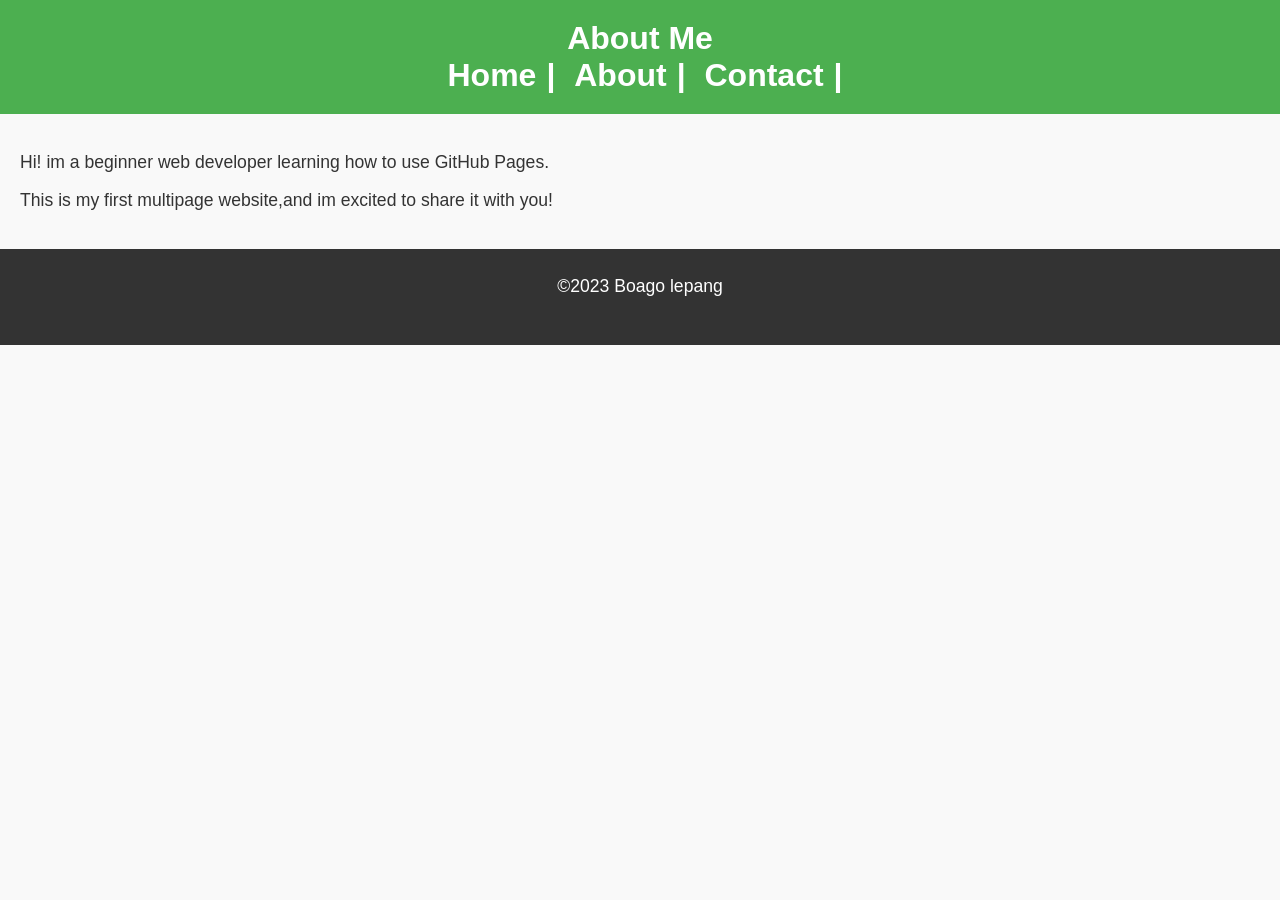
==== about.html @ fd20178b "Update about.html" ====
<!DOCTYPE html>

<html lang="en">

<head>

<meta charset="UTF-8">

<meta name="viewpoint" content="width=device-width, initial-scale=1.0">
	
<title>About Me</title>
<link rel="stylesheet" href="styles.css">
	
</head>

<body>
   
<header>
	
<h1>About Me</ h1>
           
<nav>
            
<a href="index.html">Home</a>|

<a href="about.html">About</a>|
			  
<a href="contact.html">Contact</a>|
			  
</nav>

</header>

<main> 

<p>Hi! im a beginner web developer learning how to use GitHub Pages.</p>
  
<p>This is my first multipage website,and im excited to share it with you!</p>

</main>


<footer>

<p>&copy;2023 Boago lepang</p>
		 
<footer>
	
</body>

</html>
---- styles.css ----
body {
  font-family: Arial, sans-serif;
  color: #333;
  background-color: #f9f9f9;
  margin: 0;
  padding: 0; 
  lineheight: 1.6;
}

header {
  background-color: #4CAF50;
  color: white;
  padding: 20px;
  text-align: center;
} 

header h1 {
  margin: 0;
}

nav a {
  color: White;
  text-decoration: none;
  margin: 0 10px;
}

nav a:hover {
  text-decoration: underline;
}

main {
  padding: 20px;
  max-with: 800px: 
margin: 0 auto;
}

main img {
  max-weight:100%;
  height: auto;
  display: block;
  margin: 20px 0;
}

footer {
background-color: #333;
  color: white;
  text-align: center;
  padding: 10px;
}

p {
  font-size: 1.1em;
}

a {
  color: #4CAF50;
  text-decoration: none;
}

a:hover {
  text-decoration: underline;
}

img{
  border: 5px solid #4CAF50;
  border-radius: 10px;
}

main a[href^="malito:"] {
  color: #ff%=5722;
  font-weight: bold;
}
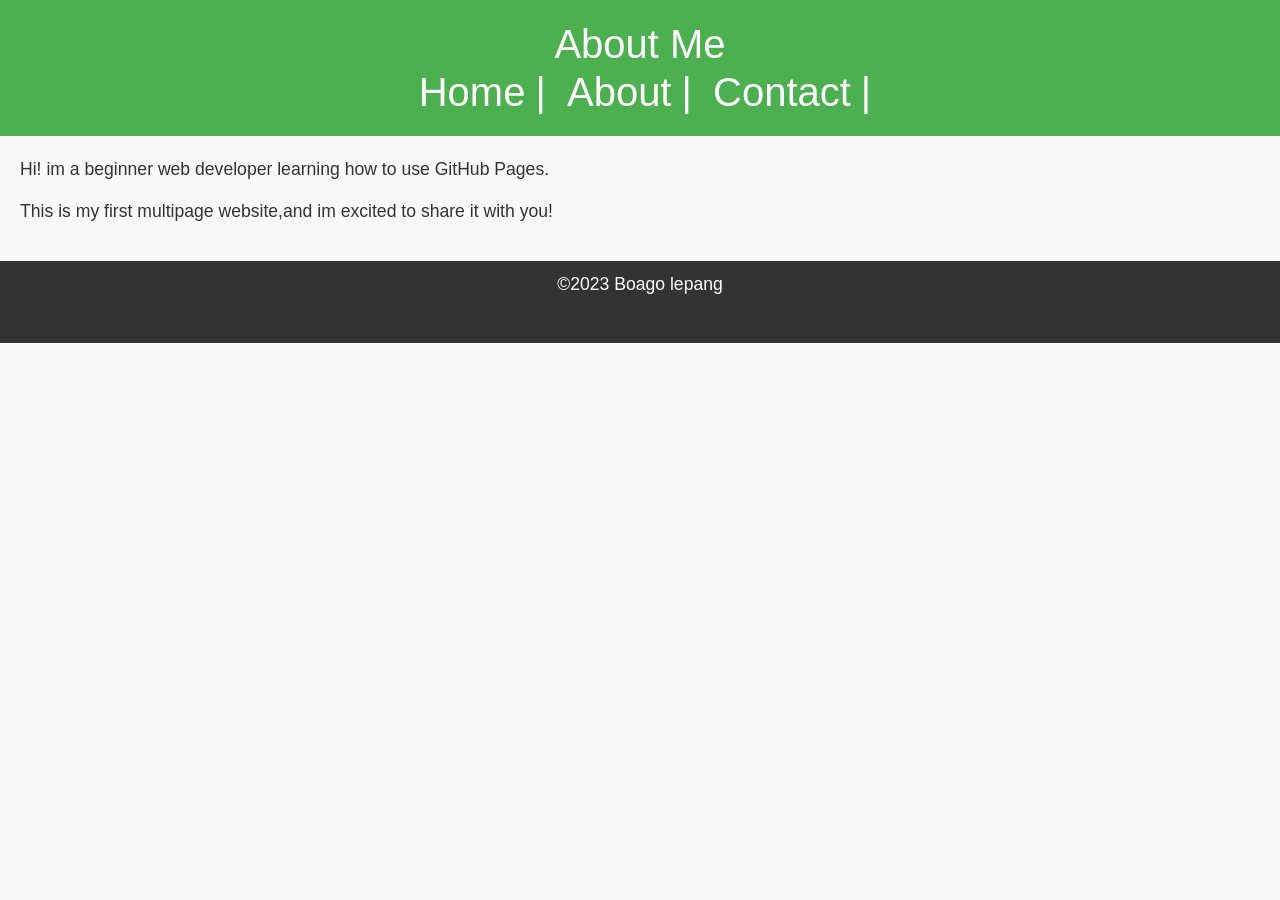
==== commit 25db437a: "Update about.html" ====
--- a/about.html
+++ b/about.html
@@ -8,7 +8,10 @@
 
 <meta name="viewpoint" content="width=device-width, initial-scale=1.0">
 	
-<title>About Me</title>
+<title>About Me</title><!-- Bootstrap CSS --> 
+
+<link href="https://cdn.jsdelivr.net/npm/bootstrap@5.3.0/dist/css/bootstrap.min.css" rel="stylesheet"> 
+	
 <link rel="stylesheet" href="styles.css">
 	
 </head>
@@ -45,7 +48,11 @@
 <p>&copy;2023 Boago lepang</p>
 		 
 <footer>
-	
+	<!-- Bootstrap JS and dependencies --> 
+
+<script src="https://cdn.jsdelivr.net/npm/@popperjs/core@2.11.6/dist/umd/popper.min.js"></script> 
+
+<script src="https://cdn.jsdelivr.net/npm/bootstrap@5.3.0/dist/js/bootstrap.min.js"></script> 
 </body>
 
 </html>
@@ -60,3 +67,4 @@
 
 
 
+
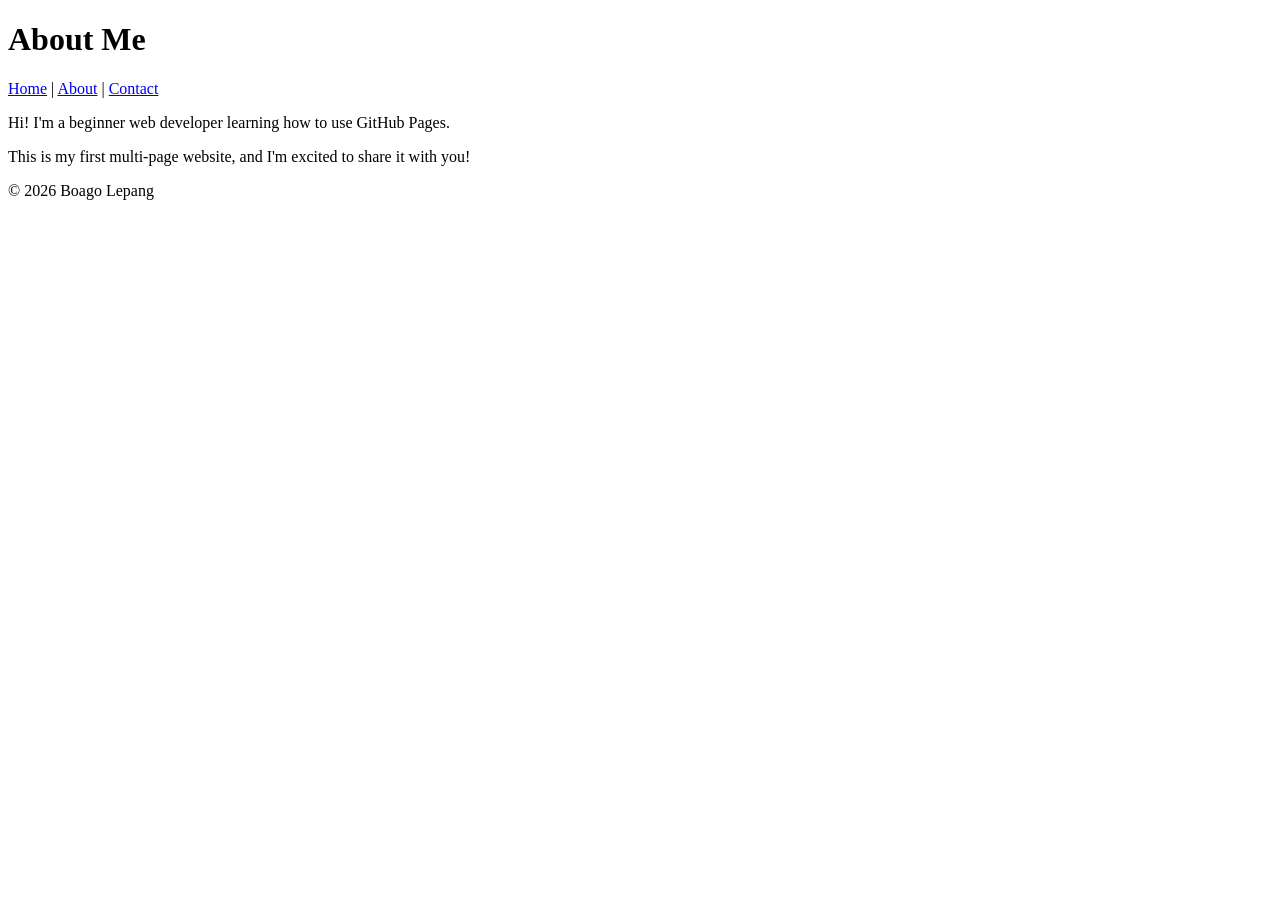
==== commit b1b61551: "Add about.html for personal website" ====
--- a/about.html
+++ b/about.html
@@ -1,70 +1,53 @@
-<!DOCTYPE html>
-
-<html lang="en">
-
-<head>
-
-<meta charset="UTF-8">
-
-<meta name="viewpoint" content="width=device-width, initial-scale=1.0">
-	
-<title>About Me</title><!-- Bootstrap CSS --> 
-
-<link href="https://cdn.jsdelivr.net/npm/bootstrap@5.3.0/dist/css/bootstrap.min.css" rel="stylesheet"> 
-	
-<link rel="stylesheet" href="styles.css">
-	
-</head>
-
-<body>
-   
-<header>
-	
-<h1>About Me</ h1>
-           
-<nav>
-            
-<a href="index.html">Home</a>|
-
-<a href="about.html">About</a>|
-			  
-<a href="contact.html">Contact</a>|
-			  
-</nav>
-
-</header>
-
-<main> 
-
-<p>Hi! im a beginner web developer learning how to use GitHub Pages.</p>
-  
-<p>This is my first multipage website,and im excited to share it with you!</p>
-
-</main>
-
-
-<footer>
-
-<p>&copy;2023 Boago lepang</p>
-		 
-<footer>
-	<!-- Bootstrap JS and dependencies --> 
-
-<script src="https://cdn.jsdelivr.net/npm/@popperjs/core@2.11.6/dist/umd/popper.min.js"></script> 
-
-<script src="https://cdn.jsdelivr.net/npm/bootstrap@5.3.0/dist/js/bootstrap.min.js"></script> 
-</body>
-
-</html>
-
-
-
-
-
-
-
-
-
-
-
-
+<!DOCTYPE html> 
+
+<html lang="en"> 
+
+<head> 
+
+    <meta charset="UTF-8"> 
+
+    <meta name="viewport" content="width=device-width, initial-scale=1.0"> 
+
+    <title>About Me</title> 
+
+</head> 
+
+<body> 
+
+    <header> 
+
+        <h1>About Me</h1> 
+
+        <nav> 
+
+            <a href="index.html">Home</a> | 
+
+            <a href="about.html">About</a> | 
+
+            <a href="contact.html">Contact</a> 
+
+        </nav> 
+
+    </header> 
+
+ 
+
+    <main> 
+
+        <p>Hi! I'm a beginner web developer learning how to use GitHub Pages.</p> 
+
+        <p>This is my first multi-page website, and I'm excited to share it with you!</p> 
+
+    </main> 
+
+ 
+
+    <footer> 
+
+        <p>&copy; 2026 Boago Lepang</p> 
+
+    </footer> 
+
+</body> 
+
+</html> 
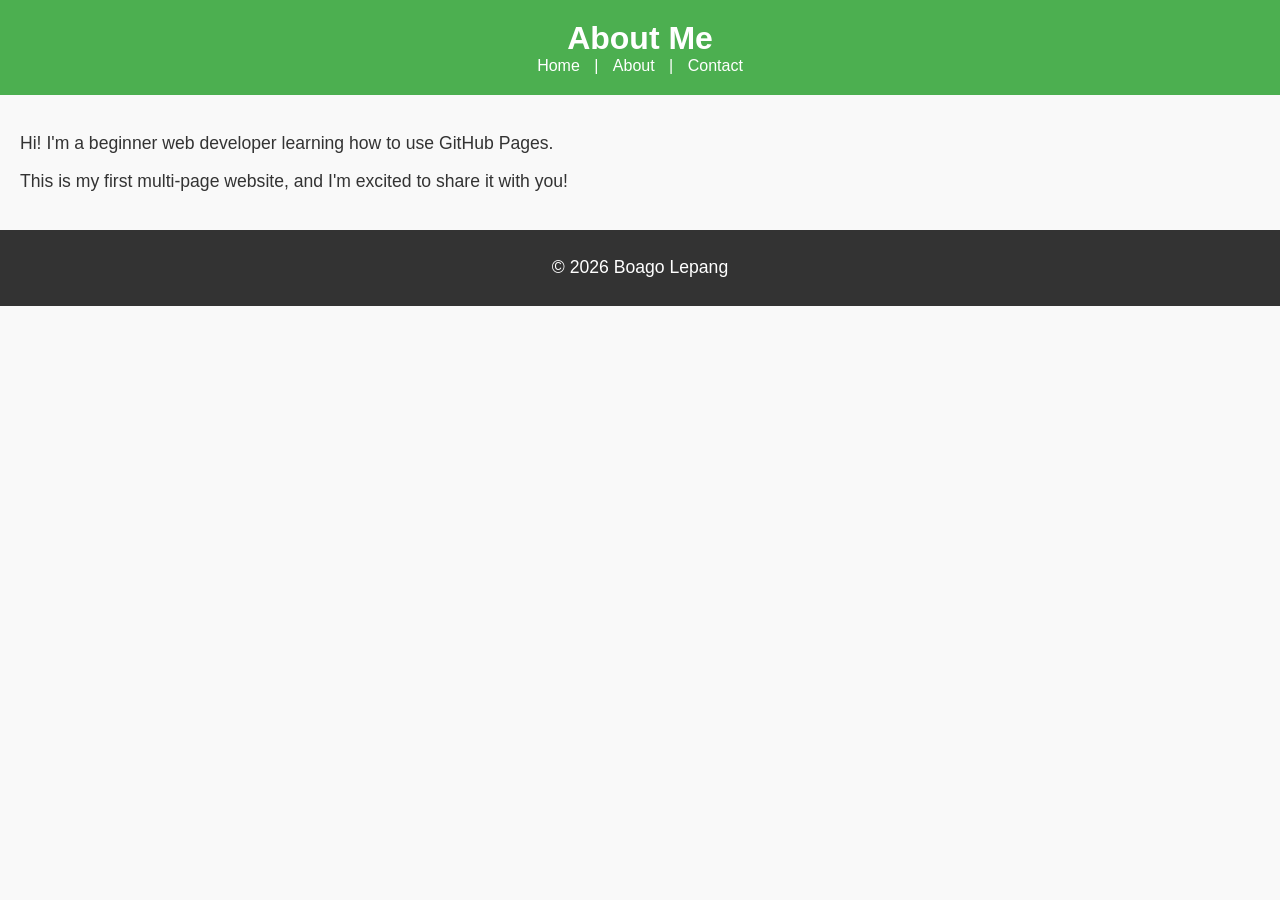
==== commit e636017f: "Add stylesheet link to about.html" ====
--- a/about.html
+++ b/about.html
@@ -9,7 +9,7 @@
     <meta name="viewport" content="width=device-width, initial-scale=1.0"> 
 
     <title>About Me</title> 
-
+    <link rel="stylesheet" href="styles.css">
 </head> 
 
 <body> 
--- a/styles.css
+++ b/styles.css
@@ -0,0 +1,73 @@
+body {
+  font-family: Arial, sans-serif;
+  color: #333;
+  background-color: #f9f9f9;
+  margin: 0;
+  padding: 0; 
+  lineheight: 1.6;
+}
+
+header {
+  background-color: #4CAF50;
+  color: white;
+  padding: 20px;
+  text-align: center;
+} 
+
+header h1 {
+  margin: 0;
+}
+
+nav a {
+  color: White;
+  text-decoration: none;
+  margin: 0 10px;
+}
+
+nav a:hover {
+  text-decoration: underline;
+}
+
+main {
+  padding: 20px;
+  max-with: 800px: 
+margin: 0 auto;
+}
+
+main img {
+  max-weight:100%;
+  height: auto;
+  display: block;
+  margin: 20px 0;
+}
+
+footer {
+background-color: #333;
+  color: white;
+  text-align: center;
+  padding: 10px;
+}
+
+p {
+  font-size: 1.1em;
+}
+
+a {
+  color: #4CAF50;
+  text-decoration: none;
+}
+
+a:hover {
+  text-decoration: underline;
+}
+
+img{
+  border: 5px solid #4CAF50;
+  border-radius: 10px;
+}
+
+main a[href^="malito:"] {
+  color: #ff%=5722;
+  font-weight: bold;
+}
+
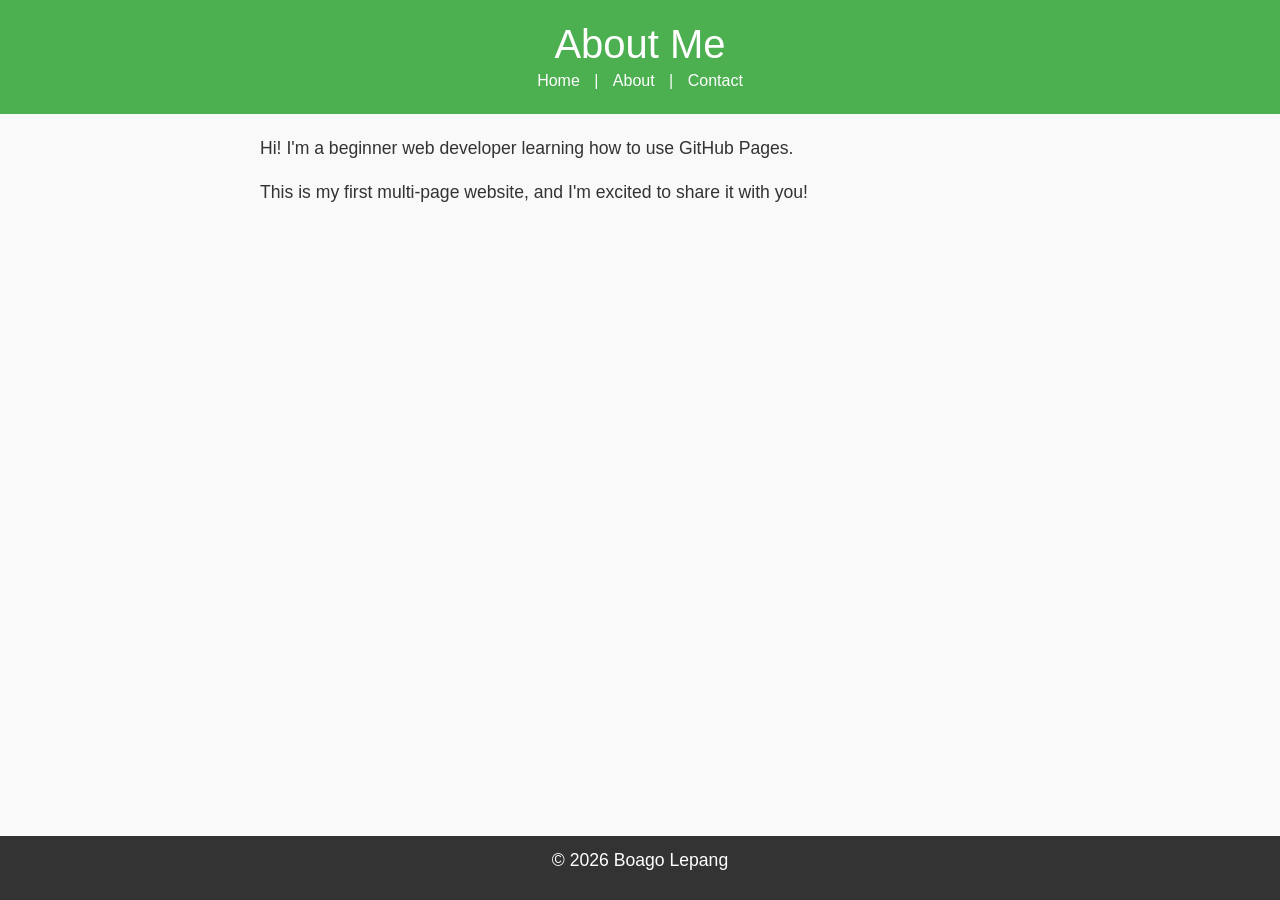
==== commit 231b1c67: "Include Bootstrap CSS and JS in about.html Added Bootstrap CSS and JS links to enhance styling and f" ====
--- a/about.html
+++ b/about.html
@@ -8,7 +8,10 @@
 
     <meta name="viewport" content="width=device-width, initial-scale=1.0"> 
 
-    <title>About Me</title> 
+    <title>About Me</title>
+    <!-- Bootstrap CSS --> 
+
+    <link href="https://cdn.jsdelivr.net/npm/bootstrap@5.3.0/dist/css/bootstrap.min.css" rel="stylesheet"> 
     <link rel="stylesheet" href="styles.css">
 </head> 
 
@@ -47,7 +50,11 @@
         <p>&copy; 2026 Boago Lepang</p> 
 
     </footer> 
+<!-- Bootstrap JS and dependencies --> 
 
+<script src="https://cdn.jsdelivr.net/npm/@popperjs/core@2.11.6/dist/umd/popper.min.js"></script> 
+
+<script src="https://cdn.jsdelivr.net/npm/bootstrap@5.3.0/dist/js/bootstrap.min.js"></script> 
 </body> 
 
 </html> 
--- a/styles.css
+++ b/styles.css
@@ -1,73 +1,130 @@
-body {
-  font-family: Arial, sans-serif;
-  color: #333;
-  background-color: #f9f9f9;
-  margin: 0;
-  padding: 0; 
-  lineheight: 1.6;
-}
+body { 
 
-header {
-  background-color: #4CAF50;
-  color: white;
-  padding: 20px;
-  text-align: center;
+    font-family: Arial, sans-serif; 
+
+    color: #333; 
+
+    background-color: #f9f9f9; 
+
+    margin: 0; 
+
+    padding: 0; 
+
+    line-height: 1.6; 
+
+} 
+header { 
+
+    background-color: #4CAF50; 
+
+    color: white; 
+
+    padding: 20px; 
+
+    text-align: center; 
+
 } 
 
-header h1 {
-  margin: 0;
+ 
+
+header h1 { 
+
+    margin: 0; 
+
+} 
+
+ 
+
+nav a { 
+
+    color: white; 
+
+    text-decoration: none; 
+
+    margin: 0 10px; 
+
+} 
+
+ 
+
+nav a:hover { 
+
+    text-decoration: underline; 
 }
+main { 
 
-nav a {
-  color: White;
-  text-decoration: none;
-  margin: 0 10px;
-}
+    padding: 20px; 
 
-nav a:hover {
-  text-decoration: underline;
-}
+    max-width: 800px; 
 
-main {
-  padding: 20px;
-  max-with: 800px: 
-margin: 0 auto;
-}
+    margin: 0 auto; 
 
-main img {
-  max-weight:100%;
-  height: auto;
-  display: block;
-  margin: 20px 0;
-}
+} 
 
-footer {
-background-color: #333;
-  color: white;
-  text-align: center;
-  padding: 10px;
-}
+ 
 
-p {
-  font-size: 1.1em;
-}
+main img { 
 
-a {
-  color: #4CAF50;
-  text-decoration: none;
-}
+    max-width: 100%; 
 
-a:hover {
-  text-decoration: underline;
-}
+    height: auto; 
 
-img{
-  border: 5px solid #4CAF50;
-  border-radius: 10px;
-}
+    display: block; 
 
-main a[href^="malito:"] {
-  color: #ff%=5722;
-  font-weight: bold;
-}
+    margin: 20px 0; 
 
+} 
+footer { 
+
+    background-color: #333; 
+
+    color: white; 
+
+    text-align: center; 
+
+    padding: 10px; 
+
+    position: fixed; 
+
+    bottom: 0; 
+
+    width: 100%; 
+
+} 
+p { 
+
+    font-size: 1.1em; 
+
+} 
+
+ 
+
+a { 
+
+    color: #4CAF50; 
+
+    text-decoration: none; 
+
+} 
+
+ 
+
+a:hover { 
+
+    text-decoration: underline; 
+
+} 
+img { 
+
+    border: 5px solid #4CAF50; 
+
+    border-radius: 10px; 
+
+} 
+main a[href^="mailto:"] { 
+
+    color: #ff5722; 
+
+    font-weight: bold; 
+
+} 
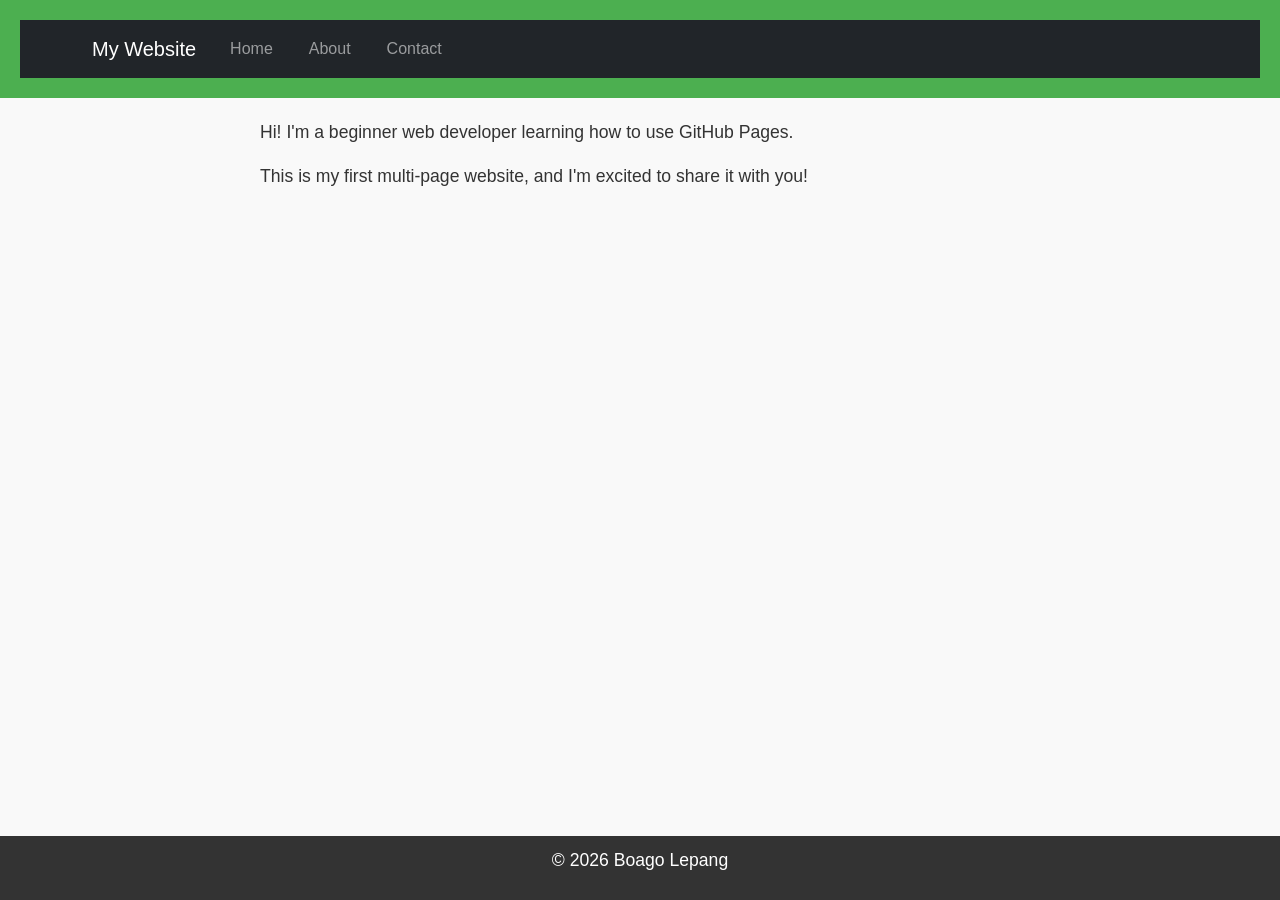
==== commit 30dcd23f: "Refactor header for responsive navbar layout" ====
--- a/about.html
+++ b/about.html
@@ -17,22 +17,51 @@
 
 <body> 
 
-    <header> 
+   <header> 
 
-        <h1>About Me</h1> 
+    <nav class="navbar navbar-expand-lg navbar-dark bg-dark"> 
 
-        <nav> 
+        <div class="container"> 
 
-            <a href="index.html">Home</a> | 
+            <a class="navbar-brand" href="index.html">My Website</a> 
 
-            <a href="about.html">About</a> | 
+            <button class="navbar-toggler" type="button" data-bs-toggle="collapse" data-bs-target="#navbarNav"> 
 
-            <a href="contact.html">Contact</a> 
+                <span class="navbar-toggler-icon"></span> 
 
-        </nav> 
+            </button> 
 
-    </header> 
+            <div class="collapse navbar-collapse" id="navbarNav"> 
 
+                <ul class="navbar-nav"> 
+
+                    <li class="nav-item"> 
+
+                        <a class="nav-link" href="index.html">Home</a> 
+
+                    </li> 
+
+                    <li class="nav-item"> 
+
+                        <a class="nav-link" href="about.html">About</a> 
+
+                    </li> 
+
+                    <li class="nav-item"> 
+
+                        <a class="nav-link" href="contact.html">Contact</a> 
+
+                    </li> 
+
+                </ul> 
+
+            </div> 
+
+        </div> 
+
+    </nav> 
+
+</header> 
  
 
     <main> 
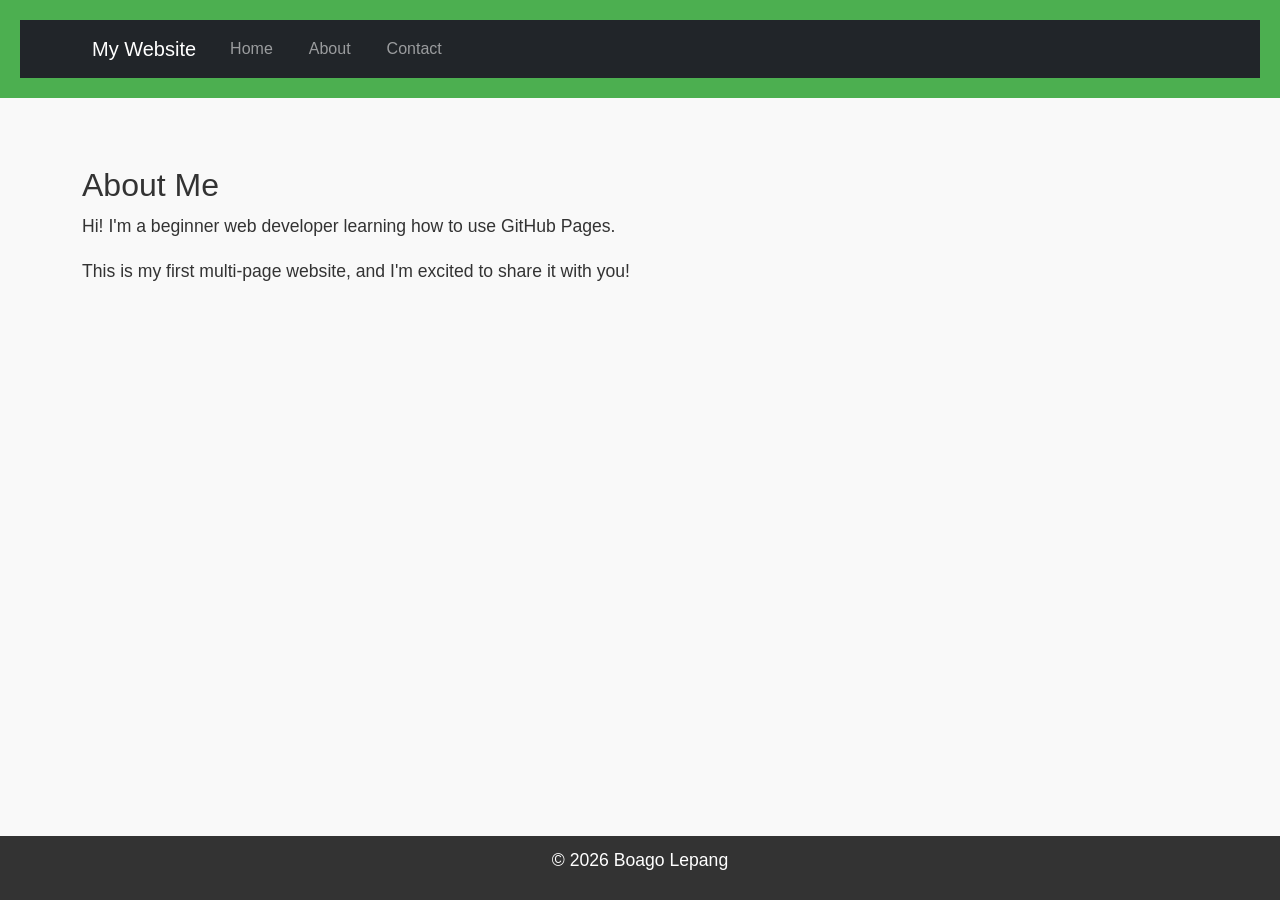
==== commit 2274d672: "Update about.html structure and content" ====
--- a/about.html
+++ b/about.html
@@ -64,14 +64,15 @@
 </header> 
  
 
-    <main> 
+  <main class="container my-5"> 
 
-        <p>Hi! I'm a beginner web developer learning how to use GitHub Pages.</p> 
+    <h2>About Me</h2> 
 
-        <p>This is my first multi-page website, and I'm excited to share it with you!</p> 
+    <p>Hi! I'm a beginner web developer learning how to use GitHub Pages.</p> 
 
-    </main> 
+    <p>This is my first multi-page website, and I'm excited to share it with you!</p> 
 
+</main> 
  
 
     <footer> 
